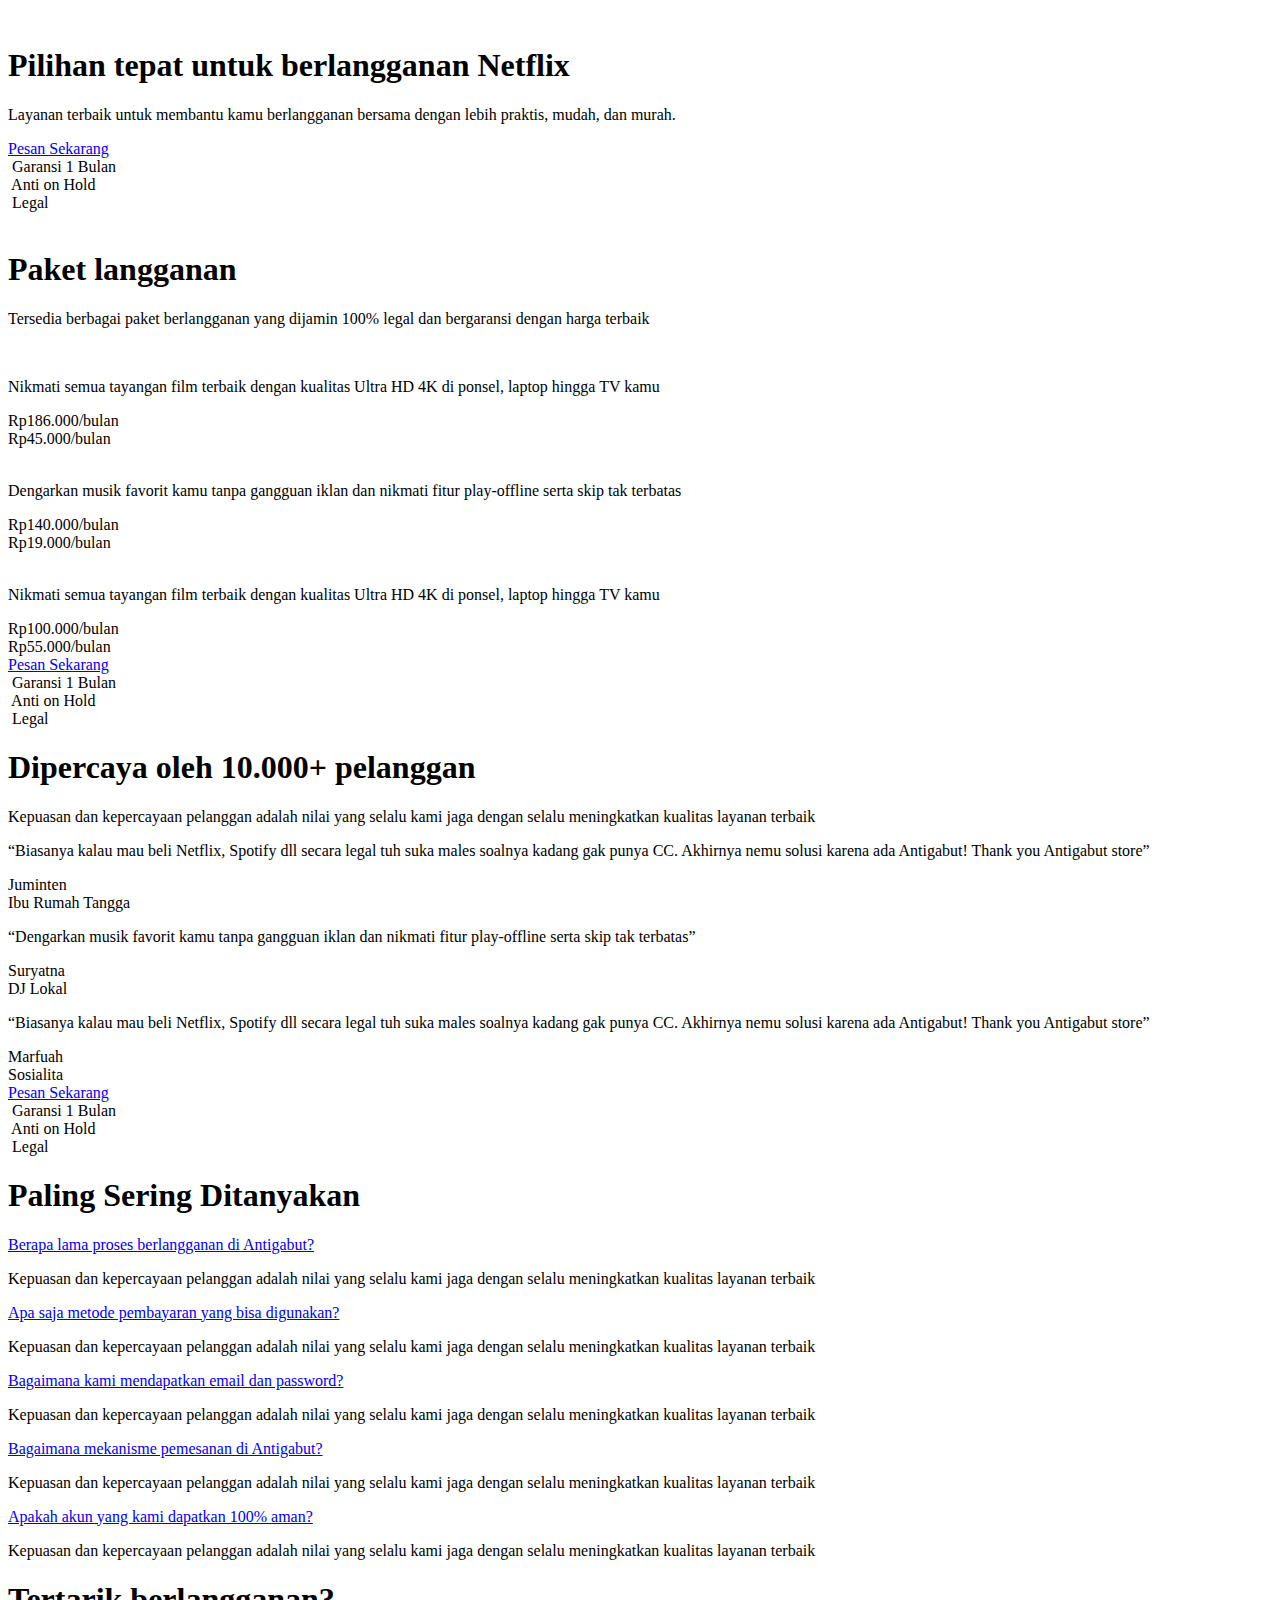
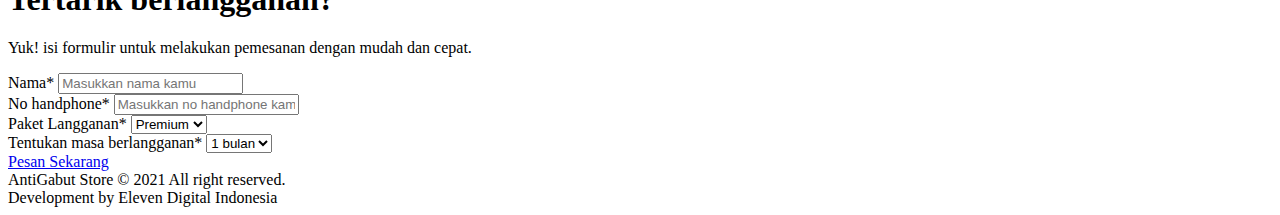
==== templates/index.html @ 669eebfc "push backend form - file" ====
<!DOCTYPE html>
<html lang="en">
<head>
    <meta charset="UTF-8">
    <meta name="viewport" content="width=device-width, initial-scale=1.0">
    <meta http-equiv="X-UA-Compatible" content="ie=edge">
    <title>Anti Gabut Store - Pilihan tepat untuk berlangganan Netflix</title>
    <meta name="description" content="Pilihan tepat untuk berlangganan Netflix, Spotify, Viu dll">
    <meta name="keywords" content="netflix, spotify, viu, streaming online, anti gabut">
    <link rel="shortcut icon" href="images/favicon.svg" type="image/x-icon">

    <!-- CSS -->
    <link type="text/css" rel="stylesheet" href="css/style.css" />

    <!-- Font -->
    <link rel="preconnect" href="https://fonts.googleapis.com">
    <link rel="preconnect" href="https://fonts.gstatic.com" crossorigin>
    <link href="https://fonts.googleapis.com/css2?family=Inter:wght@400;600&family=Raleway:wght@400;800&display=swap" rel="stylesheet">
</head>
<body>

  <main>

    <!-- Header Nav-->
    <nav>
      <div class="container">
        <div class="header">
          <div class="header__logo">
            <img src="images/antigabut.svg" alt="">
          </div>
        </div>
      </div>
    </nav>

    <!-- Cover-->
    <section class="cover">
      <div class="container">
        <div class="cover__head">
          <h1 class="title title__main">
            Pilihan tepat untuk berlangganan <span class="brand-1"> Netflix </span>
          </h1>
          <p class="text">
            Layanan terbaik untuk membantu kamu berlangganan bersama dengan lebih praktis, mudah, dan murah.
          </p>
        </div>
        <div class="cover__cta">
          <a href="https://api.whatsapp.com/send?phone=6285854859500&text=Halo%20Anti%20Gabut%20Store!%20Saya%20ingin%20berlangganan%20paket%20streaming...%20" class="btn btn-primary">Pesan Sekarang</a>        
          <div class="guarantee">
            <div class="guarantee__item">
              <img src="images/icon-check.svg" alt=""> Garansi 1 Bulan
            </div>
            <div class="guarantee__item">
              <img src="images/icon-check.svg" alt=""> Anti on Hold
            </div>
            <div class="guarantee__item">
              <img src="images/icon-check.svg" alt=""> Legal
            </div>
          </div>
        </div>
        <div class="cover__images">
          <div class="display">
            <img src="images/display-1.png" alt="">
          </div>          
        </div>
      </div>
    </section>

    <!-- Subscription -->
    <section class="subscription">
      <div class="container">
        <div class="subscription__head">
          <h1 class="title title__sub">
            Paket langganan
          </h1>
          <p class="text">
            Tersedia berbagai paket berlangganan yang dijamin 100% legal dan bergaransi dengan harga terbaik
          </p>
        </div>
        <div class="subscription__content">
          <div class="wrapper">
            <div class="card card__item">
              <div class="card__head">
                <img src="images/brand-1.png" alt="">
              </div>
              <div class="card__text">
                <p>Nikmati semua tayangan film terbaik  dengan kualitas Ultra HD 4K di ponsel, laptop hingga TV kamu</p>
              </div>
              <div class="card__price">
                <div class="old">
                  Rp186.000/bulan
                </div>
                <div class="new">
                  Rp45.000/bulan
                </div>
              </div>
            </div>
            <div class="card card__item">
              <div class="card__head">
                <img src="images/brand-2.png" alt="">
              </div>
              <div class="card__text">
                <p>Dengarkan musik favorit kamu tanpa gangguan iklan dan nikmati fitur play-offline serta skip tak terbatas</p>
              </div>
              <div class="card__price">
                <div class="old">
                  Rp140.000/bulan
                </div>
                <div class="new">
                  Rp19.000/bulan
                </div>
              </div>
            </div>
            <div class="card card__item">
              <div class="card__head">
                <img src="images/brand-3.png" alt="">
              </div>
              <div class="card__text">
                <p>Nikmati semua tayangan film terbaik  dengan kualitas Ultra HD 4K di ponsel, laptop hingga TV kamu</p>
              </div>
              <div class="card__price">
                <div class="old">
                  Rp100.000/bulan
                </div>
                <div class="new">
                  Rp55.000/bulan
                </div>
              </div>
            </div>
          </div>
        </div>
        <div class="subscription__cta">
          <a href="https://api.whatsapp.com/send?phone=6285854859500&text=Halo%20Anti%20Gabut%20Store!%20Saya%20ingin%20berlangganan%20paket%20streaming..." class="btn btn-primary">Pesan Sekarang</a>        
          <div class="guarantee">
            <div class="guarantee__item">
              <img src="images/icon-check.svg" alt=""> Garansi 1 Bulan
            </div>
            <div class="guarantee__item">
              <img src="images/icon-check.svg" alt=""> Anti on Hold
            </div>
            <div class="guarantee__item">
              <img src="images/icon-check.svg" alt=""> Legal
            </div>
          </div>
        </div>
      </div>
    </section>

    <!-- Client -->
    <section class="client">
      <div class="container">
        <div class="client__head">
          <h1 class="title title__sub">
            Dipercaya oleh 10.000+ pelanggan
          </h1>
          <p class="text">
            Kepuasan dan kepercayaan pelanggan adalah nilai yang selalu kami jaga dengan selalu meningkatkan kualitas layanan terbaik
          </p>
        </div>
        <div class="client__content">
          <div class="wrapper">
            <div class="card card__item testimoni">
              <div class="card__text">
                <p>“Biasanya kalau mau beli Netflix, Spotify dll secara legal tuh suka males soalnya kadang gak punya CC. Akhirnya nemu solusi karena ada Antigabut! Thank you Antigabut store”</p>
              </div>
              <div class="card__data">
                <div class="name">Juminten</div>
                <div class="profesi">Ibu Rumah Tangga</div>
              </div>
            </div>
            <div class="card card__item testimoni">
              <div class="card__text">
                <p>“Dengarkan musik favorit kamu tanpa gangguan iklan dan nikmati fitur play-offline serta skip tak terbatas”</p>
              </div>
              <div class="card__data">
                <div class="name">Suryatna</div>
                <div class="profesi">DJ Lokal</div>
              </div>
            </div>
            <div class="card card__item testimoni">
              <div class="card__text">
                <p>“Biasanya kalau mau beli Netflix, Spotify dll secara legal tuh suka males soalnya kadang gak punya CC. Akhirnya nemu solusi karena ada Antigabut! Thank you Antigabut store”</p>
              </div>
              <div class="card__data">
                <div class="name">Marfuah</div>
                <div class="profesi">Sosialita</div>
              </div>
            </div>
          </div>
        </div>
        <div class="client__cta">
          <a href="https://api.whatsapp.com/send?phone=6285854859500&text=Halo%20Anti%20Gabut%20Store!%20Saya%20ingin%20berlangganan%20paket%20streaming..." class="btn btn-primary">Pesan Sekarang</a>        
          <div class="guarantee">
            <div class="guarantee__item">
              <img src="images/icon-check.svg" alt=""> Garansi 1 Bulan
            </div>
            <div class="guarantee__item">
              <img src="images/icon-check.svg" alt=""> Anti on Hold
            </div>
            <div class="guarantee__item">
              <img src="images/icon-check.svg" alt=""> Legal
            </div>
          </div>
        </div>
      </div>
    </section>

    <!-- FAQ -->
    <section class="faq">
      <div class="container">
        <div class="faq__head">
          <h1 class="title title__sub">
            Paling Sering Ditanyakan
          </h1>
        </div>
        <div class="faq__content">
          <div class="accordion-container">
            <div class="set">
              <a href="#" onclick="return false;" class="active">
                Berapa lama proses berlangganan di Antigabut? 
                <i class="fa fa-plus"></i>
              </a>
              <div class="content">
                <p>Kepuasan dan kepercayaan pelanggan adalah nilai yang selalu kami jaga dengan selalu meningkatkan kualitas layanan terbaik</p>
              </div>
            </div>
            <div class="set">
              <a href="#" onclick="return false;">
                Apa saja metode pembayaran yang bisa digunakan? 
                <i class="fa fa-plus"></i>
              </a>
              <div class="content">
                <p>Kepuasan dan kepercayaan pelanggan adalah nilai yang selalu kami jaga dengan selalu meningkatkan kualitas layanan terbaik</p>
              </div>
            </div>
            <div class="set">
              <a href="#" onclick="return false;">
                Bagaimana kami mendapatkan email dan password? 
                <i class="fa fa-plus"></i>
              </a>
              <div class="content">
                <p>Kepuasan dan kepercayaan pelanggan adalah nilai yang selalu kami jaga dengan selalu meningkatkan kualitas layanan terbaik</p>
              </div>
            </div>
            <div class="set">
              <a href="#" onclick="return false;">
                Bagaimana mekanisme pemesanan di Antigabut? 
                <i class="fa fa-plus"></i> 
              </a>
              <div class="content">
                <p>Kepuasan dan kepercayaan pelanggan adalah nilai yang selalu kami jaga dengan selalu meningkatkan kualitas layanan terbaik</p>
              </div>
            </div>
            <div class="set">
              <a href="#" onclick="return false;">
                Apakah akun yang kami dapatkan 100% aman?
                <i class="fa fa-plus"></i> 
              </a>
              <div class="content">
                <p>Kepuasan dan kepercayaan pelanggan adalah nilai yang selalu kami jaga dengan selalu meningkatkan kualitas layanan terbaik</p>
              </div>
            </div>
          </div>
          <!-- <div class="accordion">
            <div class="accordion__title">
              Berapa lama proses berlangganan di Antigabut?
            </div>
            <div class="accordion__content">
              Kepuasan dan kepercayaan pelanggan adalah nilai yang selalu kami jaga dengan selalu meningkatkan kualitas layanan terbaik
            </div>
          </div> -->
        </div>
      </div>
    </section>

    <!-- Biodata -->
    <section class="biodata">
      <div class="container">
        <h1 class="title title__sub">
          Tertarik berlangganan?
        </h1>
        <p class="text text--white">
          Yuk! isi formulir untuk melakukan pemesanan dengan mudah dan cepat.
        </p>

        <!-- Form -->
        <div class="form">
          <form action="">
            <div class="form__group">
              <label for="">Nama*</label>
              <input type="text" placeholder="Masukkan nama kamu">
            </div>
            <div class="form__group">
              <label for="">No handphone*</label>
              <input type="text" placeholder="Masukkan no handphone kamu">
            </div>
            <div class="form__group">
              <label for="">Paket Langganan*</label>
              <select id="package" name="package">
                <option value="premium">Premium</option>
                <option value="silver">Silver</option>
                <option value="gold">Gold</option>
              </select>
            </div>
            <div class="form__group">
              <label for="">Tentukan masa berlangganan*</label>
              <select id="periode" name="periode">
                <option value="1 bulan">1 bulan</option>
                <option value="1 bulan">2 bulan</option>
                <option value="1 bulan">3 bulan</option>
              </select>
            </div>
            <div class="form__group">
              <a href="https://api.whatsapp.com/send?phone=6285854859500&text=Halo%20Anti%20Gabut%20Store!%20Saya%20ingin%20berlangganan%20paket%20streaming..." class="btn btn-primary">Pesan Sekarang</a>     
            </div>
          </form>
        </div>

        <div class="copyright">
          AntiGabut Store © 2021 All right reserved.  <br>
          Development by <a href="https://elevendigital.id" target="_blank" rel="noopener noreferrer"></a> Eleven Digital Indonesia
        </div>
      </div>
    </section>

  </main>

  <!-- Plugin Js -->
  <script src="js/jquery.min.js"  type="text/javascript"></script>
  <script src="js/main.js"  type="text/javascript"></script>

</body>
</html>
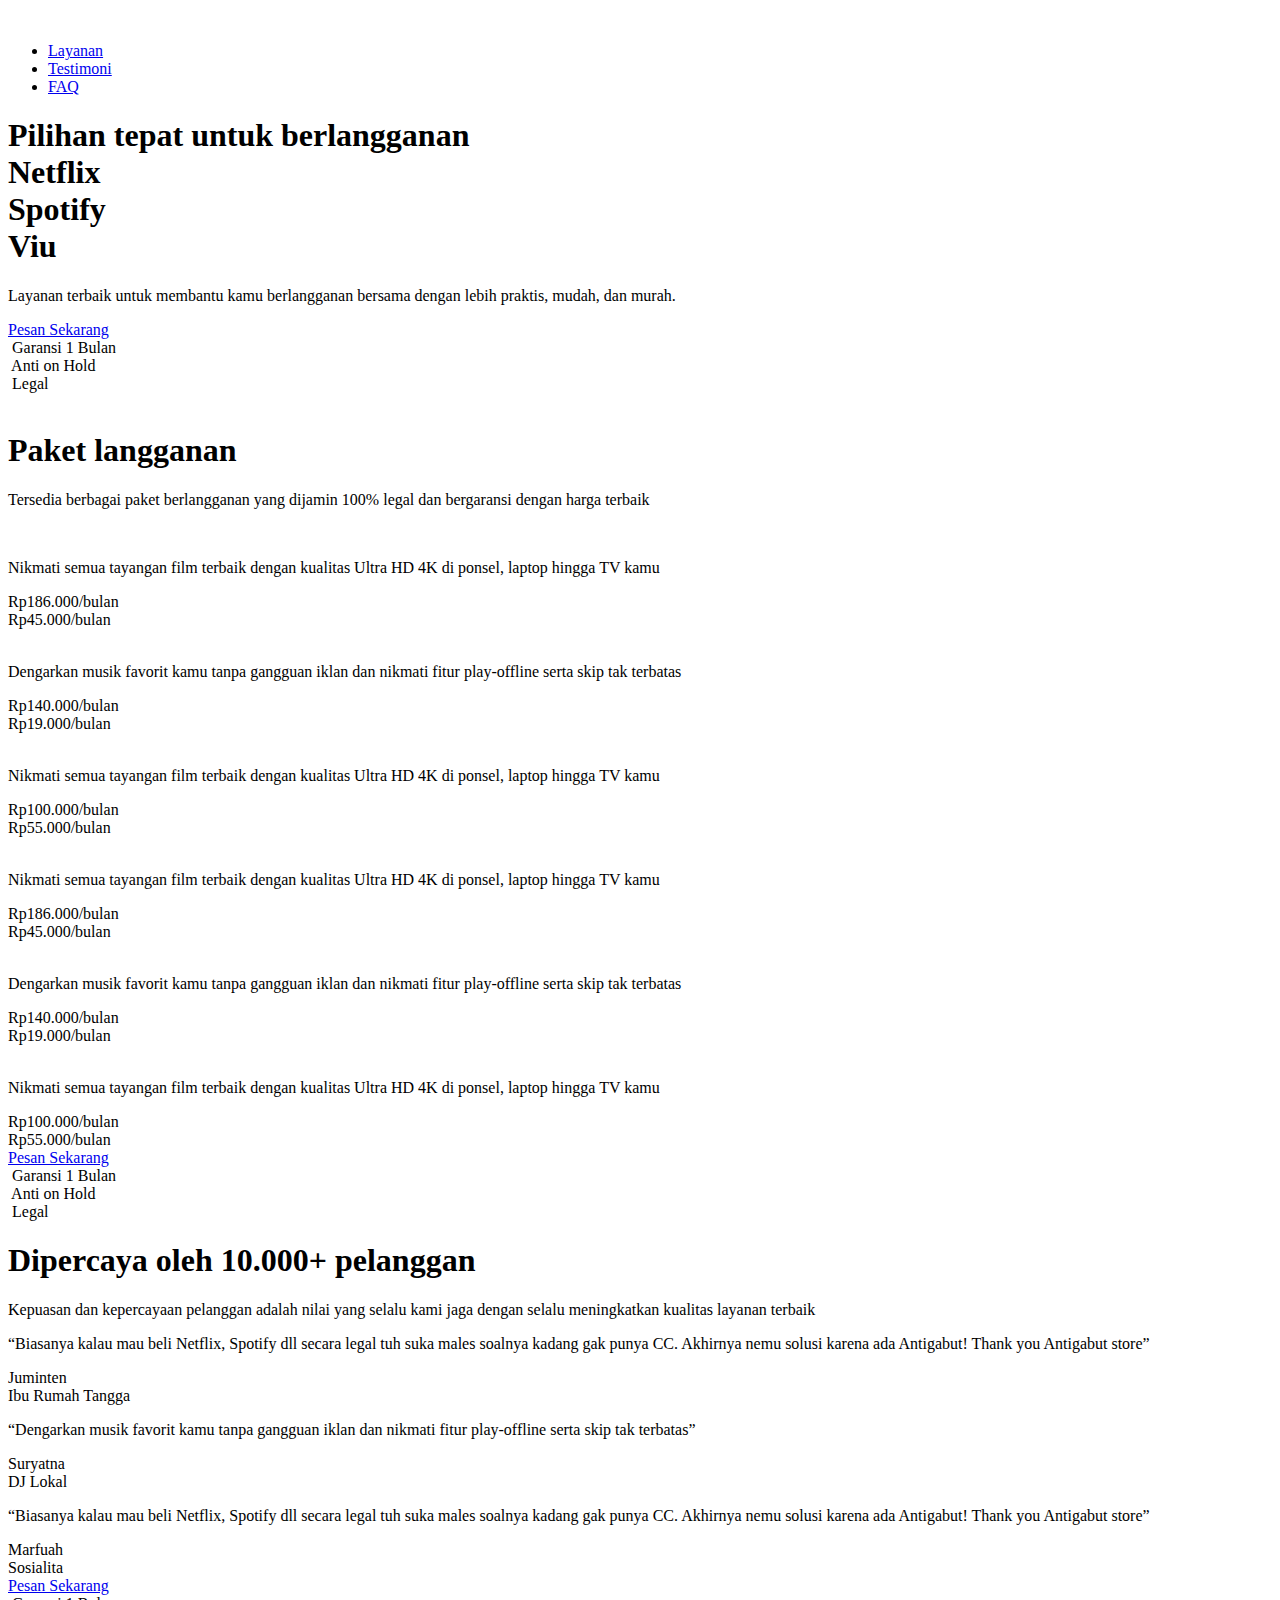
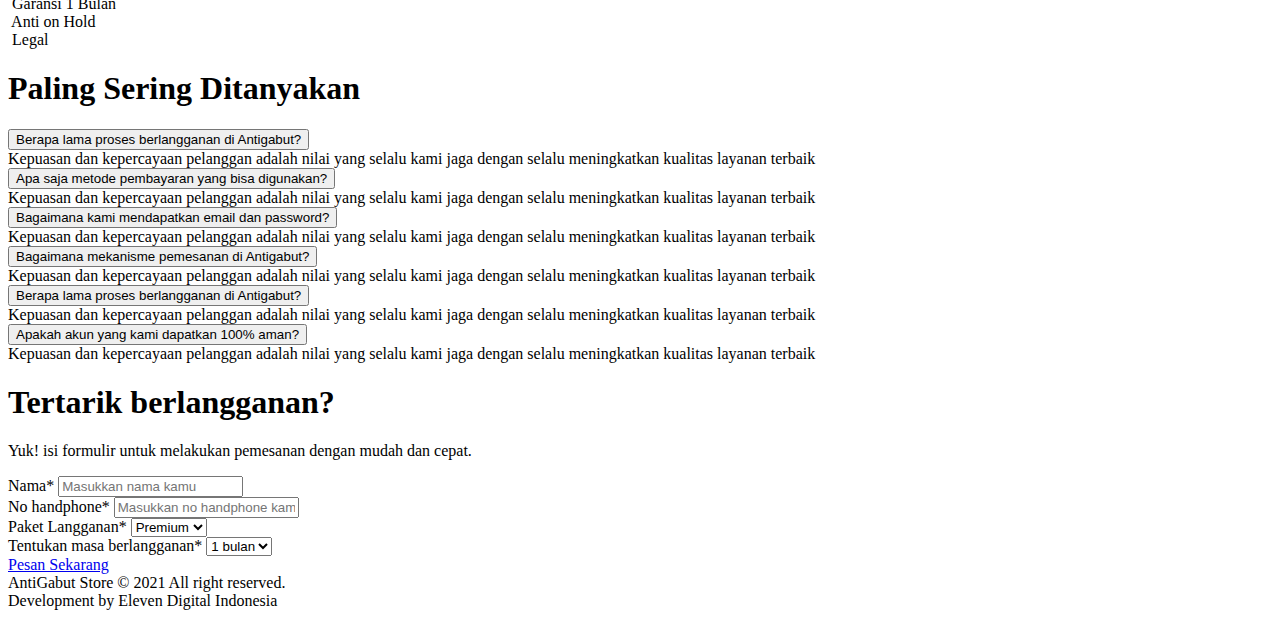
==== commit 365a6a9e: "Update Accordion" ====
--- a/templates/index.html
+++ b/templates/index.html
@@ -11,6 +11,7 @@
 
     <!-- CSS -->
     <link type="text/css" rel="stylesheet" href="css/style.css" />
+    <link type="text/css" rel="stylesheet" href="css/slick.css" />
 
     <!-- Font -->
     <link rel="preconnect" href="https://fonts.googleapis.com">
@@ -19,32 +20,54 @@
 </head>
 <body>
 
-  <main>
-
-    <!-- Header Nav-->
-    <nav>
-      <div class="container">
-        <div class="header">
-          <div class="header__logo">
-            <img src="images/antigabut.svg" alt="">
-          </div>
-        </div>
-      </div>
-    </nav>
+  <main>    
 
     <!-- Cover-->
     <section class="cover">
+      <!-- Header Nav-->
+      <nav>
+        <div class="container">
+          <div class="header">
+            <div class="header__logo">
+              <img src="images/antigabut.svg" alt="">
+            </div>
+            <!--Hamburger Menu-->
+            <div class="menu__mobile">
+              <div id="hamburger">
+                <span></span>
+                <span></span>
+                <span></span>
+              </div>
+            </div>
+          </div>
+        </div>
+      </nav>    
+
+      <!-- Navigation -->
+      <div class="navigation">
+        <ul>
+          <li><a href="#layanan">Layanan</a></li>
+          <li><a href="#testimoni">Testimoni</a></li>
+          <li><a href="#faq">FAQ</a></li>
+        </ul>
+      </div>
+
       <div class="container">
         <div class="cover__head">
           <h1 class="title title__main">
-            Pilihan tepat untuk berlangganan <span class="brand-1"> Netflix </span>
+            Pilihan tepat untuk berlangganan 
+            <span class="brand">
+              <div class="brand__item brand__item-1"> Netflix </div>
+              <div class="brand__item brand__item-2"> Spotify </div>
+              <div class="brand__item brand__item-3"> Viu </div>
+            </span>
           </h1>
           <p class="text">
             Layanan terbaik untuk membantu kamu berlangganan bersama dengan lebih praktis, mudah, dan murah.
           </p>
         </div>
         <div class="cover__cta">
-          <a href="https://api.whatsapp.com/send?phone=6285854859500&text=Halo%20Anti%20Gabut%20Store!%20Saya%20ingin%20berlangganan%20paket%20streaming...%20" class="btn btn-primary">Pesan Sekarang</a>        
+          <a href="#ordernow" class="btn btn-primary">Pesan Sekarang</a>        
           <div class="guarantee">
             <div class="guarantee__item">
               <img src="images/icon-check.svg" alt=""> Garansi 1 Bulan
@@ -60,13 +83,15 @@
         <div class="cover__images">
           <div class="display">
             <img src="images/display-1.png" alt="">
+            <img src="images/display-2.png" alt="">
+            <img src="images/display-3.png" alt="">
           </div>          
         </div>
       </div>
     </section>
 
     <!-- Subscription -->
-    <section class="subscription">
+    <section class="subscription" id="layanan">
       <div class="container">
         <div class="subscription__head">
           <h1 class="title title__sub">
@@ -77,7 +102,7 @@
           </p>
         </div>
         <div class="subscription__content">
-          <div class="wrapper">
+          <div class="wrapper carousel-slider">
             <div class="card card__item">
               <div class="card__head">
                 <img src="images/brand-1.png" alt="">
@@ -126,10 +151,58 @@
                 </div>
               </div>
             </div>
+            <div class="card card__item">
+              <div class="card__head">
+                <img src="images/brand-1.png" alt="">
+              </div>
+              <div class="card__text">
+                <p>Nikmati semua tayangan film terbaik  dengan kualitas Ultra HD 4K di ponsel, laptop hingga TV kamu</p>
+              </div>
+              <div class="card__price">
+                <div class="old">
+                  Rp186.000/bulan
+                </div>
+                <div class="new">
+                  Rp45.000/bulan
+                </div>
+              </div>
+            </div>
+            <div class="card card__item">
+              <div class="card__head">
+                <img src="images/brand-2.png" alt="">
+              </div>
+              <div class="card__text">
+                <p>Dengarkan musik favorit kamu tanpa gangguan iklan dan nikmati fitur play-offline serta skip tak terbatas</p>
+              </div>
+              <div class="card__price">
+                <div class="old">
+                  Rp140.000/bulan
+                </div>
+                <div class="new">
+                  Rp19.000/bulan
+                </div>
+              </div>
+            </div>
+            <div class="card card__item">
+              <div class="card__head">
+                <img src="images/brand-3.png" alt="">
+              </div>
+              <div class="card__text">
+                <p>Nikmati semua tayangan film terbaik  dengan kualitas Ultra HD 4K di ponsel, laptop hingga TV kamu</p>
+              </div>
+              <div class="card__price">
+                <div class="old">
+                  Rp100.000/bulan
+                </div>
+                <div class="new">
+                  Rp55.000/bulan
+                </div>
+              </div>
+            </div>
           </div>
         </div>
         <div class="subscription__cta">
-          <a href="https://api.whatsapp.com/send?phone=6285854859500&text=Halo%20Anti%20Gabut%20Store!%20Saya%20ingin%20berlangganan%20paket%20streaming..." class="btn btn-primary">Pesan Sekarang</a>        
+          <a href="#ordernow" class="btn btn-primary">Pesan Sekarang</a>        
           <div class="guarantee">
             <div class="guarantee__item">
               <img src="images/icon-check.svg" alt=""> Garansi 1 Bulan
@@ -146,7 +219,7 @@
     </section>
 
     <!-- Client -->
-    <section class="client">
+    <section class="client" id="testimoni">
       <div class="container">
         <div class="client__head">
           <h1 class="title title__sub">
@@ -157,7 +230,7 @@
           </p>
         </div>
         <div class="client__content">
-          <div class="wrapper">
+          <div class="wrapper carousel-slider">
             <div class="card card__item testimoni">
               <div class="card__text">
                 <p>“Biasanya kalau mau beli Netflix, Spotify dll secara legal tuh suka males soalnya kadang gak punya CC. Akhirnya nemu solusi karena ada Antigabut! Thank you Antigabut store”</p>
@@ -188,7 +261,7 @@
           </div>
         </div>
         <div class="client__cta">
-          <a href="https://api.whatsapp.com/send?phone=6285854859500&text=Halo%20Anti%20Gabut%20Store!%20Saya%20ingin%20berlangganan%20paket%20streaming..." class="btn btn-primary">Pesan Sekarang</a>        
+          <a href="#ordernow" class="btn btn-primary">Pesan Sekarang</a>        
           <div class="guarantee">
             <div class="guarantee__item">
               <img src="images/icon-check.svg" alt=""> Garansi 1 Bulan
@@ -205,7 +278,7 @@
     </section>
 
     <!-- FAQ -->
-    <section class="faq">
+    <section class="faq" id="faq">
       <div class="container">
         <div class="faq__head">
           <h1 class="title title__sub">
@@ -213,67 +286,86 @@
           </h1>
         </div>
         <div class="faq__content">
-          <div class="accordion-container">
-            <div class="set">
-              <a href="#" onclick="return false;" class="active">
-                Berapa lama proses berlangganan di Antigabut? 
-                <i class="fa fa-plus"></i>
-              </a>
-              <div class="content">
-                <p>Kepuasan dan kepercayaan pelanggan adalah nilai yang selalu kami jaga dengan selalu meningkatkan kualitas layanan terbaik</p>
-              </div>
-            </div>
-            <div class="set">
-              <a href="#" onclick="return false;">
-                Apa saja metode pembayaran yang bisa digunakan? 
-                <i class="fa fa-plus"></i>
-              </a>
-              <div class="content">
-                <p>Kepuasan dan kepercayaan pelanggan adalah nilai yang selalu kami jaga dengan selalu meningkatkan kualitas layanan terbaik</p>
-              </div>
-            </div>
-            <div class="set">
-              <a href="#" onclick="return false;">
-                Bagaimana kami mendapatkan email dan password? 
-                <i class="fa fa-plus"></i>
-              </a>
-              <div class="content">
-                <p>Kepuasan dan kepercayaan pelanggan adalah nilai yang selalu kami jaga dengan selalu meningkatkan kualitas layanan terbaik</p>
-              </div>
-            </div>
-            <div class="set">
-              <a href="#" onclick="return false;">
-                Bagaimana mekanisme pemesanan di Antigabut? 
-                <i class="fa fa-plus"></i> 
-              </a>
-              <div class="content">
-                <p>Kepuasan dan kepercayaan pelanggan adalah nilai yang selalu kami jaga dengan selalu meningkatkan kualitas layanan terbaik</p>
-              </div>
-            </div>
-            <div class="set">
-              <a href="#" onclick="return false;">
-                Apakah akun yang kami dapatkan 100% aman?
-                <i class="fa fa-plus"></i> 
-              </a>
-              <div class="content">
-                <p>Kepuasan dan kepercayaan pelanggan adalah nilai yang selalu kami jaga dengan selalu meningkatkan kualitas layanan terbaik</p>
-              </div>
-            </div>
-          </div>
-          <!-- <div class="accordion">
-            <div class="accordion__title">
-              Berapa lama proses berlangganan di Antigabut?
-            </div>
-            <div class="accordion__content">
-              Kepuasan dan kepercayaan pelanggan adalah nilai yang selalu kami jaga dengan selalu meningkatkan kualitas layanan terbaik
-            </div>
-          </div> -->
+          <div class="accordion" id="accordionExample">
+            <div class="accordion-item">
+              <div class="accordion-header" id="headingOne">
+                <button class="accordion-button" type="button" data-bs-toggle="collapse" data-bs-target="#collapseOne" aria-expanded="true" aria-controls="collapseOne">
+                  Berapa lama proses berlangganan di Antigabut? 
+                </button>
+              </div>
+              <div id="collapseOne" class="accordion-collapse collapse show" aria-labelledby="headingOne" data-bs-parent="#accordionExample">
+                <div class="accordion-body">
+                  Kepuasan dan kepercayaan pelanggan adalah nilai yang selalu kami jaga dengan selalu meningkatkan kualitas layanan terbaik
+                </div>
+              </div>
+            </div>
+            <div class="accordion-item">
+              <div class="accordion-header" id="headingTwo">
+                <button class="accordion-button collapsed" type="button" data-bs-toggle="collapse" data-bs-target="#collapseTwo" aria-expanded="false" aria-controls="collapseTwo">
+                  Apa saja metode pembayaran yang bisa digunakan?
+                </button>
+              </div>
+              <div id="collapseTwo" class="accordion-collapse collapse" aria-labelledby="headingTwo" data-bs-parent="#accordionExample">
+                <div class="accordion-body">
+                  Kepuasan dan kepercayaan pelanggan adalah nilai yang selalu kami jaga dengan selalu meningkatkan kualitas layanan terbaik
+                </div>
+              </div>
+            </div>
+            <div class="accordion-item">
+              <div class="accordion-header" id="headingThree">
+                <button class="accordion-button collapsed" type="button" data-bs-toggle="collapse" data-bs-target="#collapseThree" aria-expanded="false" aria-controls="collapseThree">
+                  Bagaimana kami mendapatkan email dan password?
+                </button>
+              </div>
+              <div id="collapseThree" class="accordion-collapse collapse" aria-labelledby="headingThree" data-bs-parent="#accordionExample">
+                <div class="accordion-body">
+                  Kepuasan dan kepercayaan pelanggan adalah nilai yang selalu kami jaga dengan selalu meningkatkan kualitas layanan terbaik
+                </div>
+              </div>
+            </div>
+            <div class="accordion-item">
+              <div class="accordion-header" id="headingFour">
+                <button class="accordion-button collapsed" type="button" data-bs-toggle="collapse" data-bs-target="#collapseFour" aria-expanded="false" aria-controls="collapseFour">
+                  Bagaimana mekanisme pemesanan di Antigabut?
+                </button>
+              </div>
+              <div id="collapseFour" class="accordion-collapse collapse" aria-labelledby="headingFour" data-bs-parent="#accordionExample">
+                <div class="accordion-body">
+                  Kepuasan dan kepercayaan pelanggan adalah nilai yang selalu kami jaga dengan selalu meningkatkan kualitas layanan terbaik
+                </div>
+              </div>
+            </div>
+            <div class="accordion-item">
+              <div class="accordion-header" id="headingFive">
+                <button class="accordion-button collapsed" type="button" data-bs-toggle="collapse" data-bs-target="#collapseFive" aria-expanded="false" aria-controls="collapseFive">
+                  Berapa lama proses berlangganan di Antigabut?
+                </button>
+              </div>
+              <div id="collapseFive" class="accordion-collapse collapse" aria-labelledby="headingFive" data-bs-parent="#accordionExample">
+                <div class="accordion-body">
+                  Kepuasan dan kepercayaan pelanggan adalah nilai yang selalu kami jaga dengan selalu meningkatkan kualitas layanan terbaik
+                </div>
+              </div>
+            </div>
+            <div class="accordion-item">
+              <div class="accordion-header" id="headingSix">
+                <button class="accordion-button collapsed" type="button" data-bs-toggle="collapse" data-bs-target="#collapseSix" aria-expanded="false" aria-controls="collapseSix">
+                  Apakah akun yang kami dapatkan 100% aman?
+                </button>
+              </div>
+              <div id="collapseSix" class="accordion-collapse collapse" aria-labelledby="headingSix" data-bs-parent="#accordionExample">
+                <div class="accordion-body">
+                  Kepuasan dan kepercayaan pelanggan adalah nilai yang selalu kami jaga dengan selalu meningkatkan kualitas layanan terbaik
+                </div>
+              </div>
+            </div>
+          </div>
         </div>
       </div>
     </section>
 
     <!-- Biodata -->
-    <section class="biodata">
+    <section class="biodata" id="ordernow">
       <div class="container">
         <h1 class="title title__sub">
           Tertarik berlangganan?
@@ -327,6 +419,8 @@
   <!-- Plugin Js -->
   <script src="js/jquery.min.js"  type="text/javascript"></script>
   <script src="js/main.js"  type="text/javascript"></script>
+  <script src="js/slick.min.js"  type="text/javascript"></script>
+  <script src="js/bootstrap.min.js"  type="text/javascript"></script>
 
 </body>
-</html>+</html>
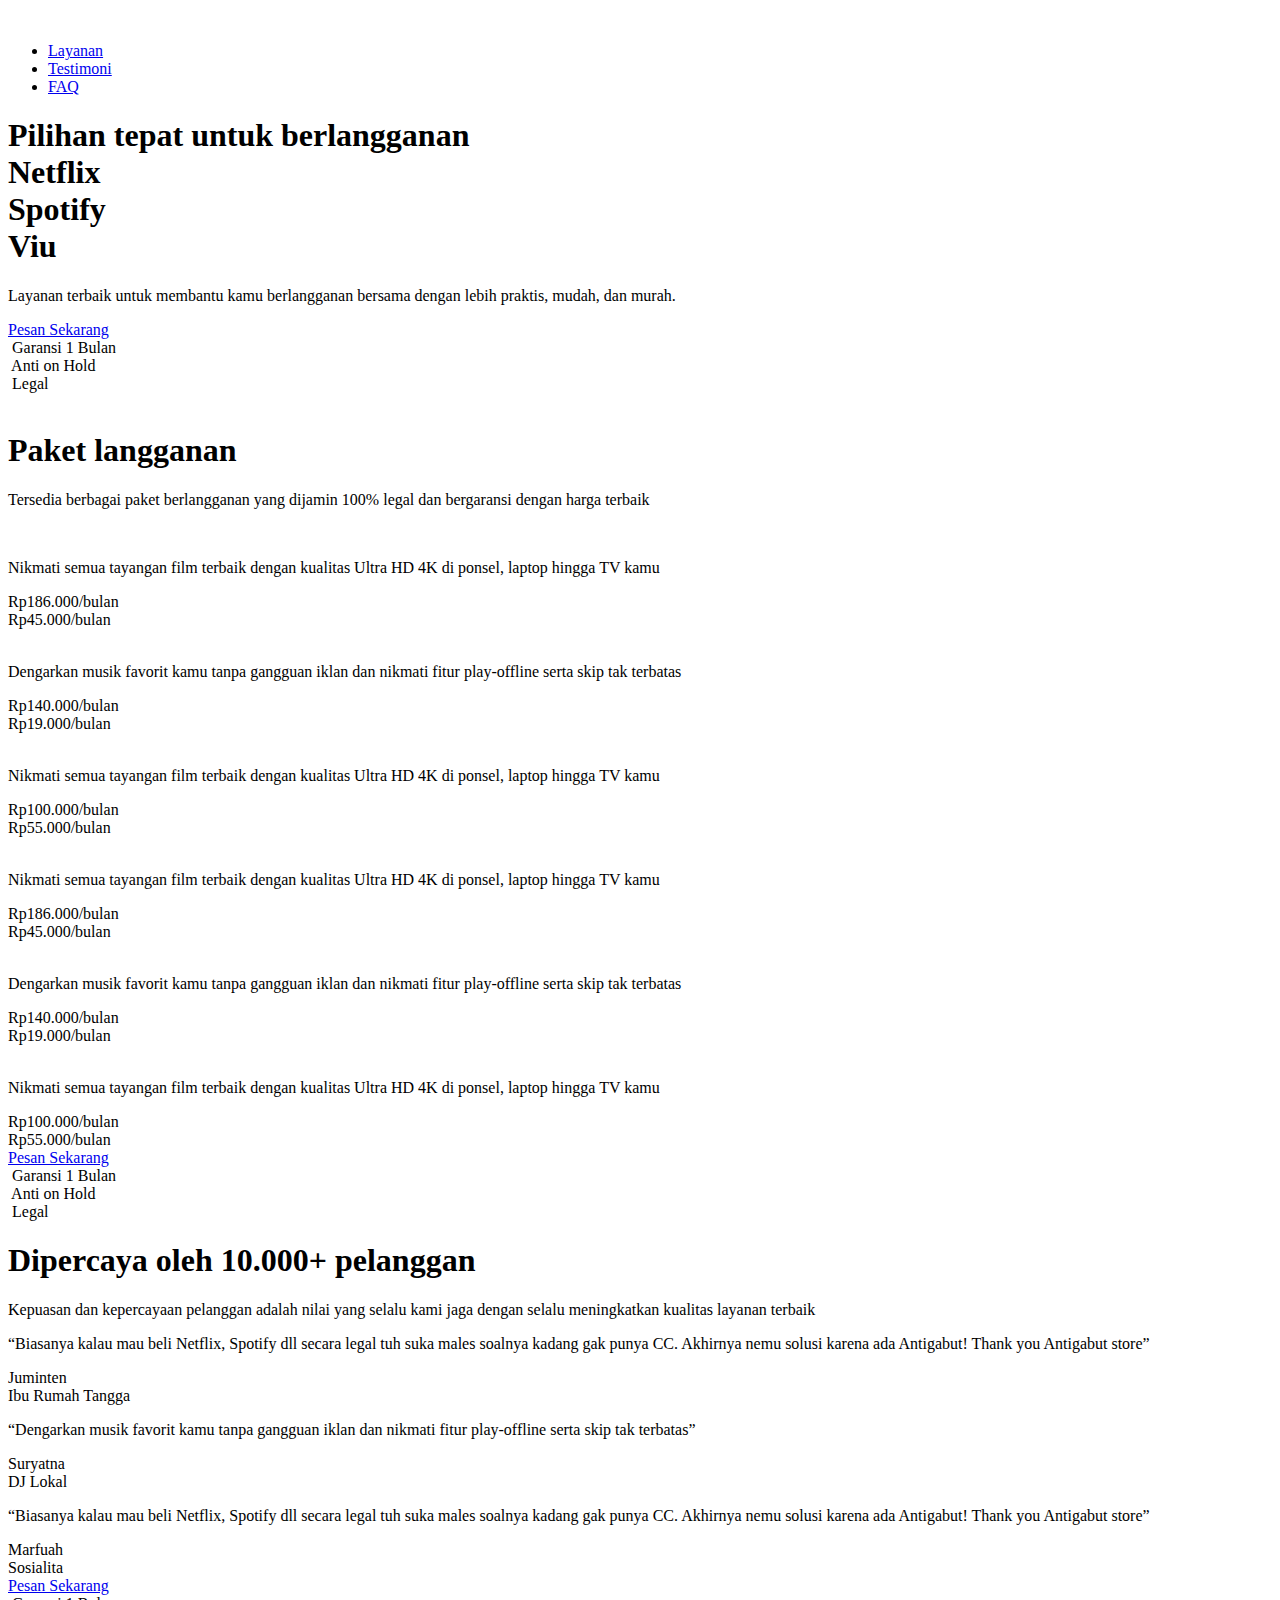
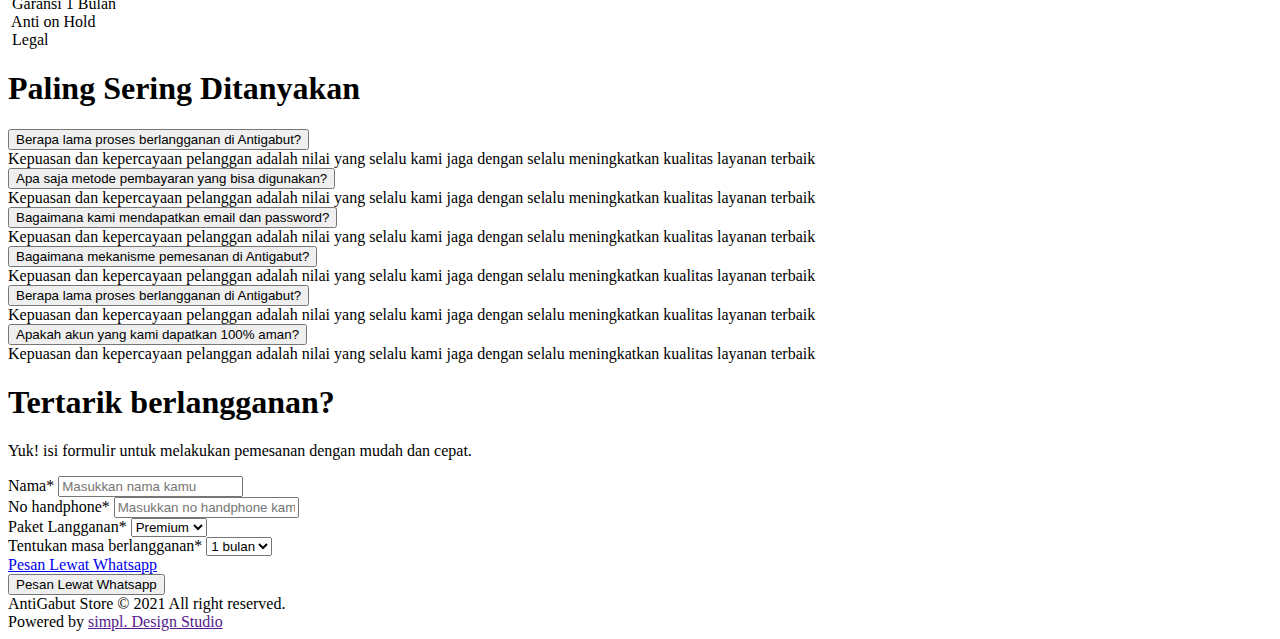
==== commit ccd39f1c: "add shadow card & others" ====
--- a/templates/index.html
+++ b/templates/index.html
@@ -10,13 +10,14 @@
     <link rel="shortcut icon" href="images/favicon.svg" type="image/x-icon">
 
     <!-- CSS -->
+    <link type="text/css" rel="stylesheet" href="css/form.css" />
     <link type="text/css" rel="stylesheet" href="css/style.css" />
     <link type="text/css" rel="stylesheet" href="css/slick.css" />
 
     <!-- Font -->
     <link rel="preconnect" href="https://fonts.googleapis.com">
     <link rel="preconnect" href="https://fonts.gstatic.com" crossorigin>
-    <link href="https://fonts.googleapis.com/css2?family=Inter:wght@400;600&family=Raleway:wght@400;800&display=swap" rel="stylesheet">
+    <link href="https://fonts.googleapis.com/css2?family=Inter:wght@400;600&family =Raleway:wght@400;800&display=swap" rel="stylesheet">
 </head>
 <body>
 
@@ -387,7 +388,7 @@
             </div>
             <div class="form__group">
               <label for="">Paket Langganan*</label>
-              <select id="package" name="package">
+              <select class="form-select" id="package" name="package">
                 <option value="premium">Premium</option>
                 <option value="silver">Silver</option>
                 <option value="gold">Gold</option>
@@ -395,21 +396,24 @@
             </div>
             <div class="form__group">
               <label for="">Tentukan masa berlangganan*</label>
-              <select id="periode" name="periode">
+              <select class="form-select" id="periode" name="periode">
                 <option value="1 bulan">1 bulan</option>
                 <option value="1 bulan">2 bulan</option>
                 <option value="1 bulan">3 bulan</option>
               </select>
             </div>
             <div class="form__group">
-              <a href="https://api.whatsapp.com/send?phone=6285854859500&text=Halo%20Anti%20Gabut%20Store!%20Saya%20ingin%20berlangganan%20paket%20streaming..." class="btn btn-primary">Pesan Sekarang</a>     
+              <a href="https://api.whatsapp.com/send?phone=6285854859500&text=Halo%20Anti%20Gabut%20Store!%20Saya%20ingin%20berlangganan%20paket%20streaming..." class="btn btn-primary">Pesan Lewat Whatsapp</a>     
+            </div>
+            <div class="form__group">
+              <button class="btn btn-primary form-select" type="submit">Pesan Lewat Whatsapp</button>     
             </div>
           </form>
         </div>
 
         <div class="copyright">
           AntiGabut Store © 2021 All right reserved.  <br>
-          Development by <a href="https://elevendigital.id" target="_blank" rel="noopener noreferrer"></a> Eleven Digital Indonesia
+          Powered by <a href="" target="_blank" rel="noopener noreferrer"> simpl. Design Studio </a>
         </div>
       </div>
     </section>
